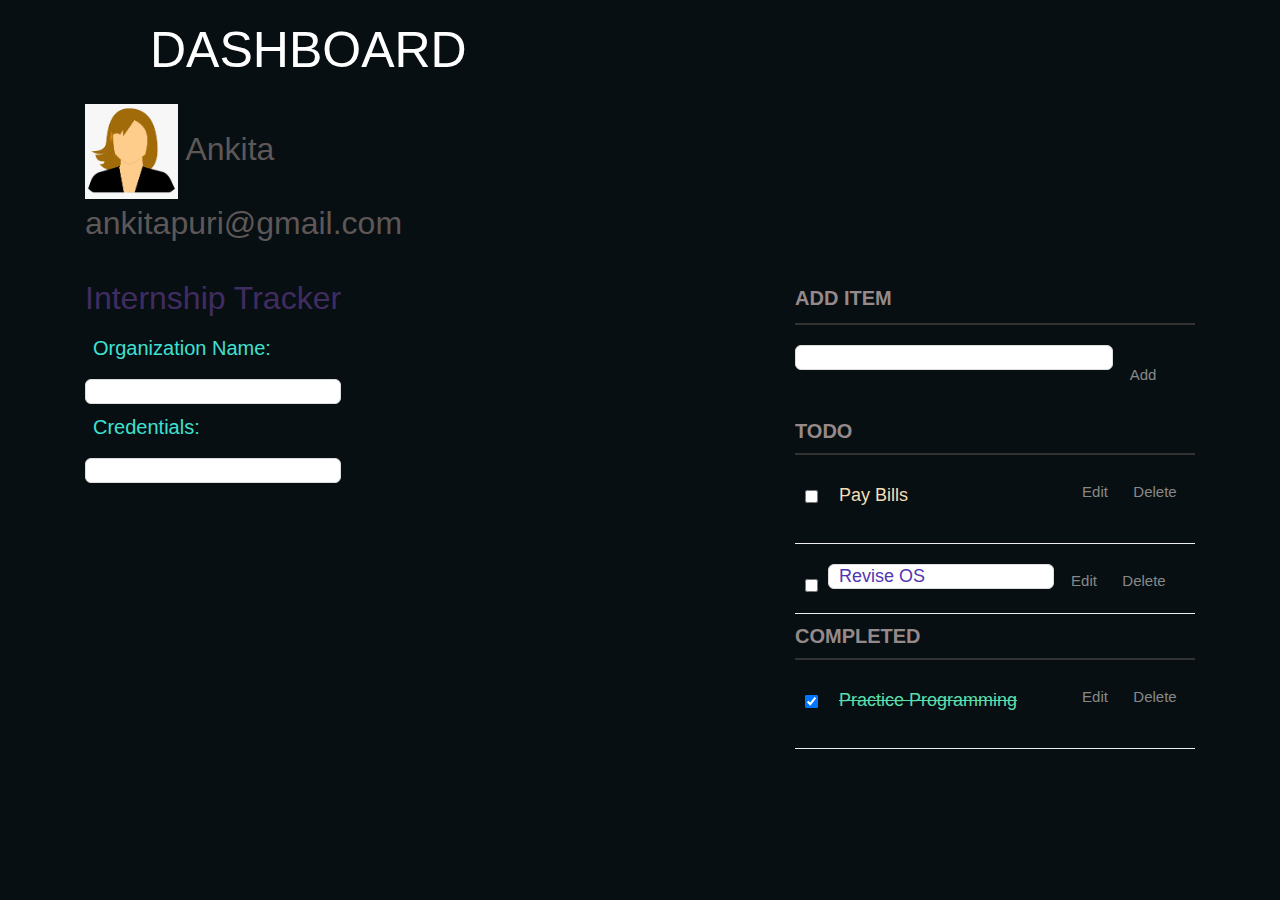
==== dashboard/index.html @ ad39e413 "changes" ====
<!doctype html>
<html lang="en">

<head>
  <title>Title</title>
  <!-- Required meta tags -->
  <meta charset="utf-8">
  <meta name="viewport" content="width=device-width, initial-scale=1, shrink-to-fit=no">

  <!-- Bootstrap CSS -->
  <link rel="stylesheet" href="https://stackpath.bootstrapcdn.com/bootstrap/4.3.1/css/bootstrap.min.css"
    integrity="sha384-ggOyR0iXCbMQv3Xipma34MD+dH/1fQ784/j6cY/iJTQUOhcWr7x9JvoRxT2MZw1T" crossorigin="anonymous">
  <link rel="stylesheet" href="css/style.css">

</head>

<body>
  <div class="slide-right">
    <h1>DASHBOARD</h1>
  </div>

  <div class="container">
    <div class="details">
      <p> <img src="/dashboard/Images/profile.png">
        Ankita
        <br>
        ankitapuri@gmail.com
      </p>
    </div>
    <div class="form-group">
      <h2>Internship Tracker</h2>

      <label for="usr">Organization Name:</label>
      <input type="text" class="form-control" id="usr">
      <label for="usr">Credentials:</label>
      <input type="text" class="form-control" id="usr">
    </div>

    <div class="to-dolist">
      <p>
        <label for="new-task">Add Item</label><input id="new-task" type="text"><button>Add</button>
      </p>

      <h3>Todo</h3>
      <ul id="incomplete-tasks">
        <li><input type="checkbox"><label>Pay Bills</label><input type="text"><button class="edit">Edit</button><button
            class="delete">Delete</button></li>
        <li class="editMode"><input type="checkbox"><label>Revise OS</label><input type="text" value="Revise OS"><button
            class="edit">Edit</button><button class="delete">Delete</button></li>

      </ul>

      <h3>Completed</h3>
      <ul id="completed-tasks">
        <li><input type="checkbox" checked><label>Practice Programming</label><input type="text"><button
            class="edit">Edit</button><button class="delete">Delete</button></li>
      </ul>
    </div>
  </div>
  </div>

  <script type="text/javascript" src="js/app.js"></script>
  <!-- Optional JavaScript -->
  <!-- jQuery first, then Popper.js, then Bootstrap JS -->
  <script src="https://code.jquery.com/jquery-3.3.1.slim.min.js"
    integrity="sha384-q8i/X+965DzO0rT7abK41JStQIAqVgRVzpbzo5smXKp4YfRvH+8abtTE1Pi6jizo"
    crossorigin="anonymous"></script>
  <script src="https://cdnjs.cloudflare.com/ajax/libs/popper.js/1.14.7/umd/popper.min.js"
    integrity="sha384-UO2eT0CpHqdSJQ6hJty5KVphtPhzWj9WO1clHTMGa3JDZwrnQq4sF86dIHNDz0W1"
    crossorigin="anonymous"></script>
  <script src="https://stackpath.bootstrapcdn.com/bootstrap/4.3.1/js/bootstrap.min.js"
    integrity="sha384-JjSmVgyd0p3pXB1rRibZUAYoIIy6OrQ6VrjIEaFf/nJGzIxFDsf4x0xIM+B07jRM"
    crossorigin="anonymous"></script>
</body>

</html>
---- dashboard/css/style.css ----
*{
        background-color: rgb(7, 15, 19);
      }
      
      body{
        background-color: rgb(7, 15, 19);
      }
      /* Dashboard sliding */
      h1{
        padding-left: 3em;
        padding-top: 0.4em;
        color: white;
        font-size:50px;
      }
      .slide-right {
        width: 100%;
        overflow: hidden;
        
      }
      
      .slide-right h1 {
        animation: 2s slide-right;
        animation-delay: 0.2s;
      }
      
      @keyframes slide-right {
        from {
          margin-left: -700px;
        }
      
        to {
          margin-left: 0%;
        }
      }
      p{
        color: rgb(94, 87, 87);
        font-size: 2em;
      }
      /*  Information */
      img{
        width: 70pt;
      }
      .details{
        padding-top:1em;
      }
      /* To-do List */
      .to-dolist {
        display:block;
        width: 400px;
        margin: 10px auto 0;
        float: right;
      }
      
      ul {
        margin: 0;
        padding: 0;
      }
      li * {
        float: left;
      }
      li, h3 {
        clear:both;
        list-style:none;
      }
      input, button {
        outline: none;
      }
      button {
        background: none;
        border: 0px;
        color: #888;
        font-size: 15px;
        width: 60px;
        margin: 5px 0 0;
        font-family: Lato, sans-serif;
        cursor: pointer;
      }
      button:hover {
        color: #333;
      }
      /* Heading */
      h3,
      label[for='new-task'] {
        color: rgb(150, 137, 137);
        font-weight: 700;
        font-size: 20px;
        border-bottom: 2px solid #333;
        padding: 10px 0 10px;
        margin: 0;
        text-transform: uppercase;
      }
      input[type="text"] {
        margin: 0;
        font-size: 18px;
        line-height: 18px;
        height: 25px;
        padding: 10px;
        border: 1px solid #ddd;
        background: #fff;
        border-radius: 6px;
        font-family: Lato, sans-serif;
        color: rgb(82, 53, 179);
      }
      input[type="text"]:focus {
        color: rgb(80, 93, 207);
      }
      
      /* New Task */
      label[for='new-task'] {
        display: block;
        margin: 0 0 20px;
      }
      input#new-task {
        float: left;
        width: 318px;
      }
      p > button:hover {
        color: #0FC57C;
      }
      
      /* Task list */
      li {
        overflow: hidden;
        padding: 20px 0;
        border-bottom: 1px solid #eee;
      }
      li > input[type="checkbox"] {
        margin: 0 10px;
        position: relative;
        top: 15px;
      }
      li > label {
        font-size: 18px;
        line-height: 40px;
        width: 237px;
        padding: 0 0 0 11px;
        color: wheat;
      }
      li >  input[type="text"] {
        width: 226px;
      }
      li > .delete:hover {
        color: #CF2323;
      }
      
      /* Completed */
      #completed-tasks label {
        text-decoration: line-through;
        color: rgb(90, 221, 171);
      }
      
      /* Edit Task */
      ul li input[type=text] {
        display:none;
      }
      
      ul li.editMode input[type=text] {
        display:block;
      }
      
      ul li.editMode label {
        display:none;
      }
    
      /* Internship Tracker */
      .form-group{
        padding-top: 1em;
        display: block;
        float: left;
      }
      h2{
        color: rgb(65, 44, 97);
      }
     label{
         font-size: 20px;
         color: turquoise;
         padding:0.4em;
      }
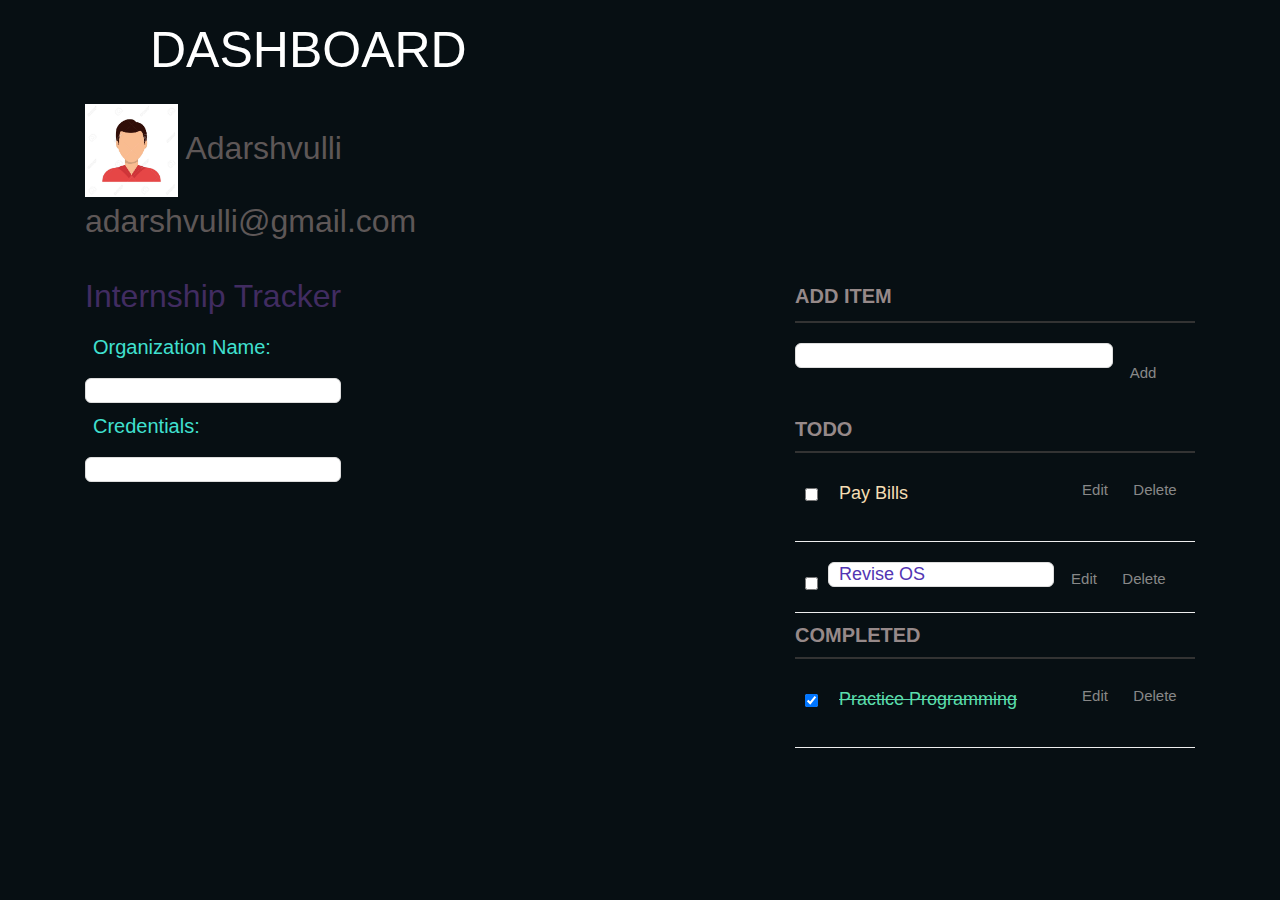
==== commit ba954dd4: "change" ====
--- a/dashboard/index.html
+++ b/dashboard/index.html
@@ -21,10 +21,10 @@
 
   <div class="container">
     <div class="details">
-      <p> <img src="/dashboard/Images/profile.png">
-        Ankita
+      <p> <img src="/dashboard/Images/77987159-young-man-profile-icon-vector-illustration-graphic-design.jpg">
+        Adarshvulli
         <br>
-        ankitapuri@gmail.com
+        adarshvulli@gmail.com
       </p>
     </div>
     <div class="form-group">
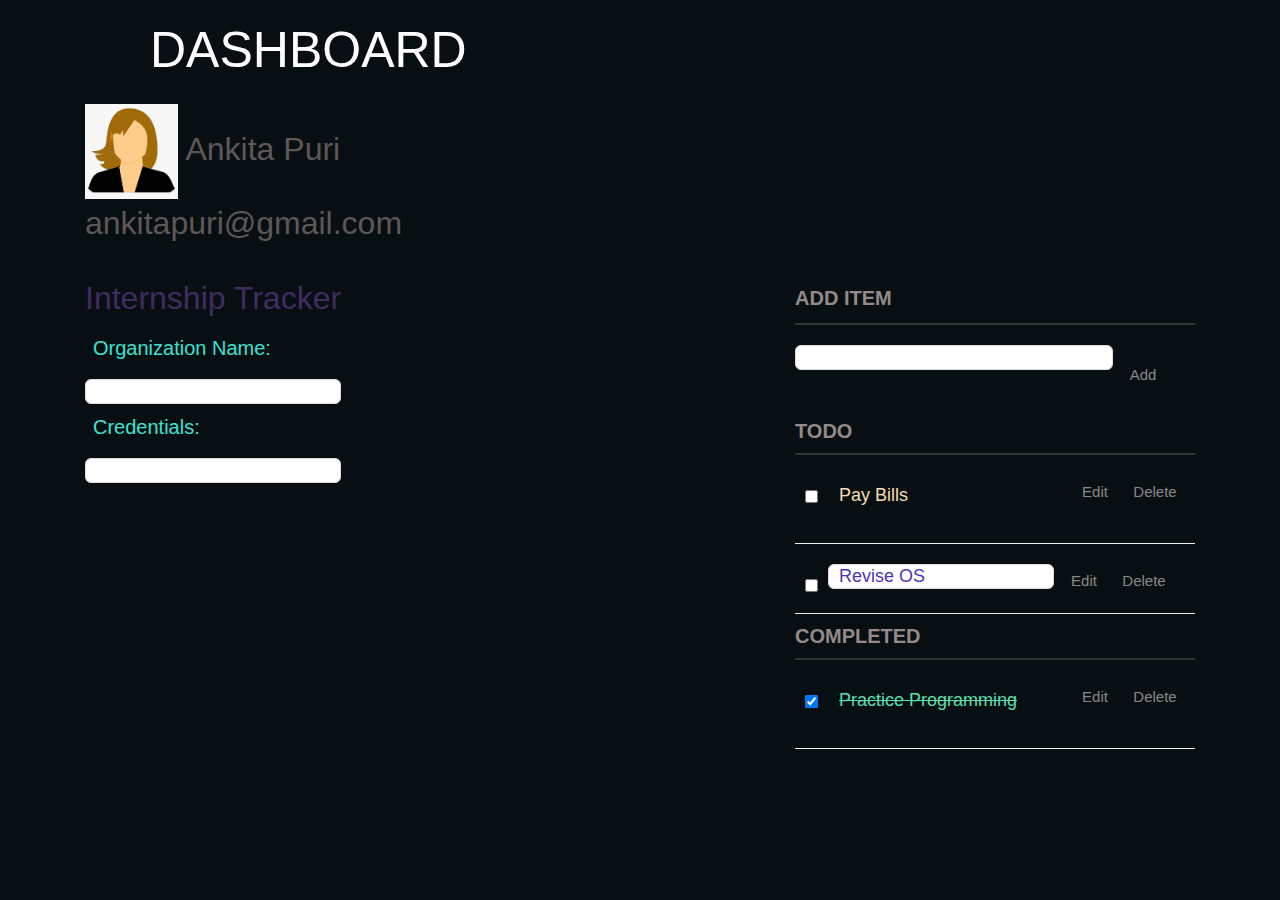
==== commit fef0e713: "changes" ====
--- a/dashboard/index.html
+++ b/dashboard/index.html
@@ -21,10 +21,10 @@
 
   <div class="container">
     <div class="details">
-      <p> <img src="/dashboard/Images/77987159-young-man-profile-icon-vector-illustration-graphic-design.jpg">
-        Adarshvulli
+      <p> <img src="/dashboard/Images/profile.png">
+        Ankita Puri
         <br>
-        adarshvulli@gmail.com
+        ankitapuri@gmail.com
       </p>
     </div>
     <div class="form-group">
